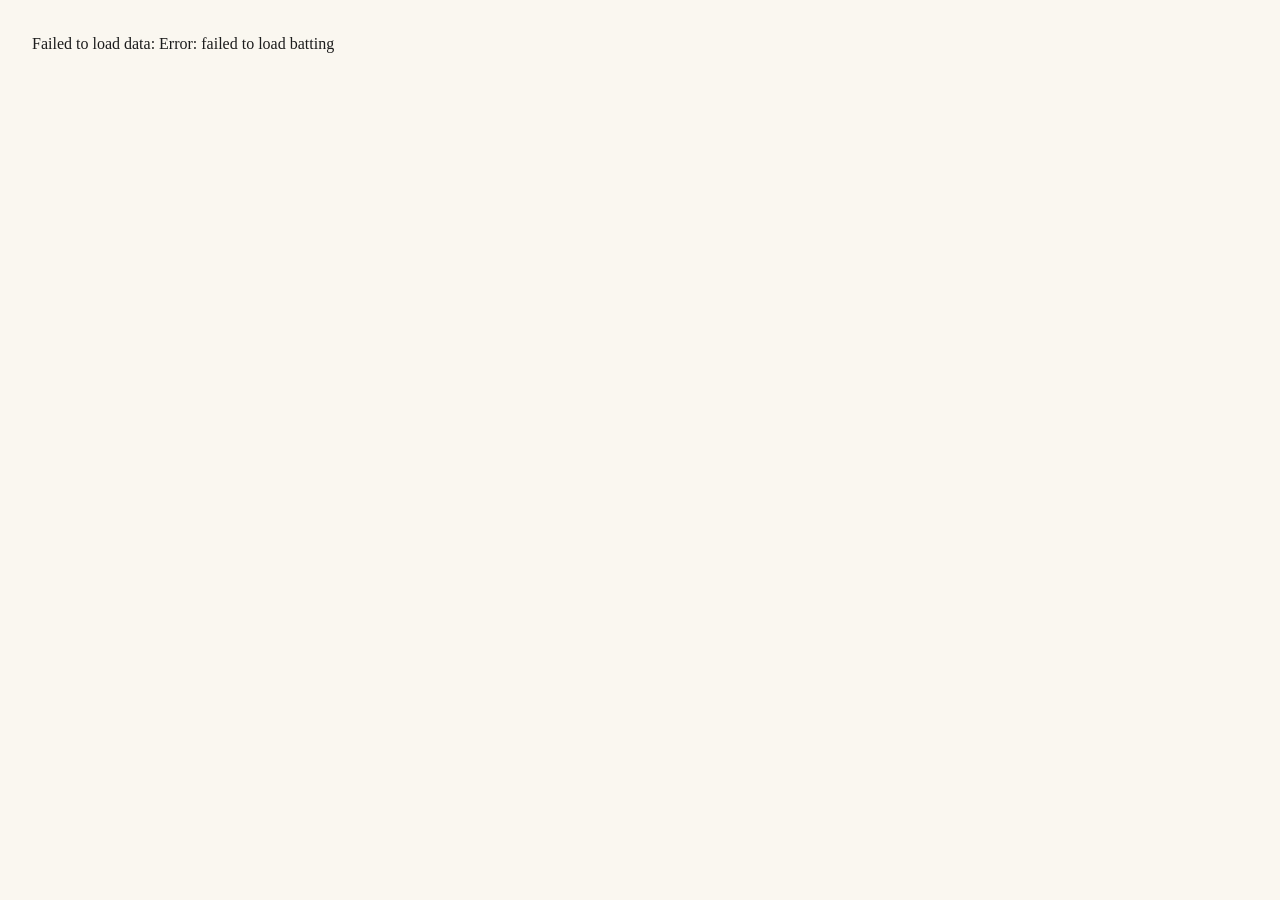
==== docs/index.html @ 2930fd3f "Offer the decades as a shortcut through the year pair Multi-Year takes a From and a To, and the ques" ====
<!DOCTYPE html>
<html lang="en">
<head>
<meta charset="utf-8">
<meta name="viewport" content="width=device-width, initial-scale=1, viewport-fit=cover">
<meta name="apple-mobile-web-app-capable" content="yes">
<meta name="apple-mobile-web-app-status-bar-style" content="black-translucent">
<meta name="apple-mobile-web-app-title" content="Baseball Records">
<meta name="theme-color" content="#0b3d2e">
<title>Baseball Records — Lahman Database 1871–2025</title>
<link rel="stylesheet" href="style.css">
<link rel="manifest" href="manifest.json">
<link rel="apple-touch-icon" href="icon-180.png">
</head>
<body>
<header>
  <h1>⚾ Baseball Records</h1>
  <p class="sub">Lahman Database · 1871–2025</p>
  <nav id="tabs">
    <a href="#players" data-tab="players">Players</a>
    <a href="#teams" data-tab="teams">Seasons</a>
    <a href="#franchises" data-tab="franchises">Franchises</a>
    <a href="#leaders" data-tab="leaders">Leaders</a>
  </nav>
</header>

<main>
  <!-- ============ Players ============ -->
  <section id="tab-players" class="tab">
    <div class="controls">
      <input id="player-search" type="search" placeholder="Search any player… (e.g. Ruth, Willie Mays)" autocomplete="off">
    </div>
    <div id="player-results"></div>
    <div id="player-detail"></div>
  </section>

  <!-- ============ Teams ============ -->
  <section id="tab-teams" class="tab">
    <div class="controls">
      <label>Year <select id="team-year"></select></label>
    </div>
    <div id="season-dashboard"></div>
    <div id="team-list"></div>
    <div id="postseason"></div>
    <div id="team-roster"></div>
  </section>

  <!-- ============ Franchises ============ -->
  <section id="tab-franchises" class="tab">
    <div class="controls">
      <label>Show <select id="franch-scope">
        <option value="Y">Active franchises</option>
        <option value="N">Defunct franchises</option>
        <option value="NA">National Association</option>
        <option value="all">All franchises</option>
      </select></label>
      <input id="franch-search" type="search" placeholder="Filter by name or city…" autocomplete="off">
    </div>
    <div id="franch-list"></div>
    <div id="franch-detail"></div>
  </section>

  <!-- ============ About ============ -->
  <section id="tab-about" class="tab">
    <h2>About</h2>
    <p class="about-lead"><strong>Baseball Records</strong> is a browser for the
      Lahman Baseball Database, covering every major-league season from 1871 to
      2025 — players, seasons, franchises and leaders. It runs entirely on your
      device: there is no server, no account, and no tracking.</p>

    <h3>The data</h3>
    <p>All statistics come from the
      <a href="https://sabr.org/lahman-database/" target="_blank" rel="noopener">Lahman
      Baseball Database</a>, copyright © 1996–2025
      <a href="https://sabr.org/" target="_blank" rel="noopener">SABR</a>
      (Society for American Baseball Research), via generous donation from
      Sean Lahman. It is used under a
      <a href="https://creativecommons.org/licenses/by-sa/3.0/" target="_blank" rel="noopener">Creative
      Commons Attribution-ShareAlike 3.0 Unported</a> licence, and the data
      files this app downloads are shared under that same licence.</p>

    <h3>Changes made to the database</h3>
    <p>The data files here are modified derivatives rather than verbatim
      copies. Each carries only the columns the app reads; a career-games
      column is added to the player file; the franchise files are new tables
      with no counterpart in the original, reconstructing every rename and
      relocation from the per-season team rows; and the Hall of Fame file
      keeps inducted members only. No statistic has been altered.</p>

    <h3>What the source can and cannot say</h3>
    <p>A club's ballparks are worked out from its name, because that is the
      only link the database offers: the park table has no team column, and a
      season records its ground as free text. Most names settle themselves, but
      thirty-nine belong to more than one building — there are three Columbia
      Parks and two Wrigley Fields — and for those the app chooses the ground
      the surrounding seasons and the club's own city point to. It is right far
      more often than a first match would be, and it is still a choice rather
      than a record. Three seasons cannot be placed at all.</p>
    <p>A ballpark's other names carry no dates in the source, so they are
      listed as names the ground went by rather than beside a span that would
      imply one. Where the season table and the park table spell the same
      ground differently, the two are read as one building.</p>
    <p>Team names are what a club was called in a season, which is not always
      what it was formally named: Brooklyn is filed as the Dodgers, then the
      Superbas, then the Robins for eighteen years, then the Dodgers again. The
      places a club is listed under come from those names too, so they follow
      how a club branded itself — Minnesota and Texas rather than Bloomington
      and Arlington — and a club that drops its city from its name, as the
      Athletics did in 2025, has none to give.</p>

    <h3>Which leagues count</h3>
    <p>Leaderboards rank every league in the database. All of them are
      major-league caliber by SABR's reckoning, including the barnstorming
      clubs — the Cuban X Giants, Philadelphia Giants, Brooklyn Royal Giants
      and their peers — which SABR describes as
      <em>“selected as major league caliber in light of the economic and
      social conditions that forced them to play outside a typical league
      structure.”</em> Segregation is why those clubs have no league to be
      listed under, so they are ranked alongside everyone else.</p>
    <p>Rate titles use the official qualifier of 3.1 plate appearances, or one
      inning pitched, per game the player's own league scheduled — not per game
      the longest league that year played, which would hold a short schedule
      to someone else's bar. Schedule length counts games that were decided,
      since tie games were replayed rather than settled and were never part of
      the schedule. That bar is floored at a 40-game schedule so a
      handful of recorded games cannot produce a batting crown.</p>

    <h3>Negro League statistics</h3>
    <p>Negro League data comes from
      <a href="https://www.seamheads.com/NegroLgs/" target="_blank" rel="noopener">Seamheads</a>,
      following SABR's
      <a href="https://sabr.org/latest/sabr-negro-leagues-task-force-issues-recommendations-on-major-league-status/" target="_blank" rel="noopener">2021</a>
      and
      <a href="https://sabr.org/latest/sabr-special-committee-acknowledges-1949-50-negro-american-league-independent-black-baseball-teams-as-major-league-caliber/" target="_blank" rel="noopener">2024</a>
      recommendations on major-league status. Recovering these records is
      ongoing work, and totals can change as new sources are found. Missing
      values are unknown rather than zero.</p>

    <h3>Acknowledgements</h3>
    <p>The database exists because of a long line of researchers. <strong>Pete
      Palmer</strong> compiled much of the raw batting, pitching and fielding
      data. <strong>Sean Lahman</strong> built the first relational version and
      gave it away free from 1995. <strong>Sean Forman</strong> created
      Baseball-Reference and, with Lahman, launched the Baseball Databank.
      <strong>Ted Turocy</strong> automated the annual updates through the
      2010s and linked the data to Retrosheet play-by-play.
      <strong>Tom Ruane</strong>'s work at Retrosheet underpins much of the
      underlying quality, and <strong>Keith Woolner</strong> helped turn the
      early collection into a relational database.</p>
    <p>Substantial ongoing contributions from Derek Adair, Mike Crain, Kevin
      Johnson, Rod Nelson, Tom Tango and Paul Wendt, with Hall of Fame research
      by <strong>Graham Womack</strong> and <strong>Bryan Walko</strong> — and
      many dozens more who have sent corrections over three decades.</p>

    <h3>Questions or feedback</h3>
    <p>Corrections, bugs and suggestions are welcome at
      <a href="mailto:userx7@gmail.com">userx7@gmail.com</a>. Quoting the build
      line below helps — the app stores itself on your device so it keeps
      working offline, which means you may be looking at an older copy than the
      one currently published.</p>

    <h3>This app</h3>
    <p>Open source and free to use. The code is MIT licensed; the data keeps
      its own licence above. Nothing here is affiliated with or endorsed by
      SABR, MLB, or any club.</p>
    <p class="note" id="about-version"></p>
  </section>

  <!-- ============ Leaders ============ -->
  <section id="tab-leaders" class="tab">
    <div class="controls">
      <label>Span <select id="lead-mode">
        <option value="season">Season</option>
        <option value="history">Year by Year</option>
        <option value="career">Career</option>
        <option value="year">Single Year</option>
        <option value="multi">Multi-Year</option>
      </select></label>
      <div id="lead-span-detail">
        <label id="lead-year-wrap">Year <select id="lead-year"></select></label>
        <span id="lead-era-wrap"><span class="seg-label">Era</span>
          <span id="lead-era" class="segmented" role="group" aria-label="Era"></span></span>
        <label id="lead-decade-wrap">Decade <select id="lead-decade"></select></label>
        <label id="lead-start-wrap">From <select id="lead-start"></select></label>
        <label id="lead-end-wrap">To <select id="lead-end"></select></label>
      </div>
      <label>Category <select id="lead-cat">
        <option value="batting">Batting</option>
        <option value="pitching">Pitching</option>
      </select></label>
      <label>Stat <select id="lead-stat"></select></label>
      <label id="lead-limit-wrap">Show <select id="lead-limit">
        <option>10</option><option>25</option><option>50</option>
      </select></label>
      <button id="lead-go">Go</button>
    </div>
    <p class="note" id="lead-note"></p>
    <div id="lead-results"></div>
  </section>
</main>

<footer>
  <p>Data: <a href="https://sabr.org/lahman-database/" target="_blank" rel="noopener">Lahman
    Baseball Database</a> © SABR, modified, used under
    <a href="https://creativecommons.org/licenses/by-sa/3.0/" target="_blank" rel="noopener">CC BY-SA 3.0</a>
    · <a href="#about">About &amp; acknowledgements</a></p>
</footer>

<script src="api-local.js"></script>
<script src="app.js"></script>
<script>
if ('serviceWorker' in navigator) navigator.serviceWorker.register('sw.js');
</script>
</body>
</html>
---- docs/style.css ----
* { box-sizing: border-box; margin: 0; padding: 0; }

:root {
  --green: #0b3d2e;
  --green-light: #14523e;
  --cream: #faf7f0;
  --ink: #1c1c1c;
  --muted: #6b6b62;
  --accent: #b8442c;
  --line: #ddd8cc;
  --row-alt: #f3efe4;
}

body {
  font-family: Georgia, 'Times New Roman', serif;
  background: var(--cream);
  color: var(--ink);
  line-height: 1.45;
}

header {
  background: var(--green);
  color: #f5f1e6;
  padding: 1.2rem 1.5rem 0;
}
header h1 { font-size: 1.6rem; letter-spacing: .02em; }
header .sub { color: #c9d6c5; font-size: .85rem; margin-top: .15rem; }

nav#tabs { margin-top: .9rem; display: flex; gap: .25rem; flex-wrap: wrap; }
nav#tabs a {
  color: #e8e4d5;
  text-decoration: none;
  padding: .45rem .95rem;
  border-radius: 6px 6px 0 0;
  font-size: .95rem;
}
nav#tabs a.active { background: var(--cream); color: var(--green); font-weight: bold; }
nav#tabs a:not(.active):hover { background: var(--green-light); }

main { max-width: 1100px; margin: 0 auto; padding: 1.25rem 1.5rem 3rem; }

.tab { display: none; }
.tab.active { display: block; }

.controls {
  display: flex; gap: .9rem; align-items: end; flex-wrap: wrap;
  margin-bottom: 1rem;
}
.controls label { font-size: .8rem; color: var(--muted); display: flex; flex-direction: column; gap: .2rem; }
input[type="search"], select, button {
  font-family: inherit; font-size: 1rem;
  padding: .45rem .6rem;
  border: 1px solid var(--line);
  border-radius: 6px;
  background: #fff;
  color: var(--ink);
}
input[type="search"] { width: min(420px, 90vw); }
button {
  background: var(--green); color: #fff; border: none; cursor: pointer;
  padding: .5rem 1.2rem;
}
button:hover { background: var(--green-light); }

h2 { font-size: 1.35rem; margin: 1.1rem 0 .4rem; color: var(--green); }
h3 { font-size: 1.05rem; margin: 1rem 0 .35rem; color: var(--green); }
.note { color: var(--muted); font-size: .82rem; margin: .3rem 0 .6rem; }
.warn { color: var(--accent); font-weight: bold; font-size: .95rem; }

details.more-awards { margin-bottom: 1rem; }
details.more-awards summary {
  cursor: pointer; color: var(--muted); font-size: .85rem;
  padding: .35rem 0; user-select: none;
}
details.more-awards summary:hover { color: var(--green); }
details.more-awards[open] summary { margin-bottom: .35rem; }

.table-wrap { overflow-x: auto; border: 1px solid var(--line); border-radius: 8px; background: #fff; margin-bottom: 1rem; }
table { border-collapse: collapse; width: 100%; font-size: .88rem; }
th, td { padding: .35rem .55rem; text-align: right; white-space: nowrap; }
th:first-child, td:first-child,
th.txt, td.txt { text-align: left; }
thead th {
  background: var(--green); color: #f0ecdf;
  font-family: Verdana, sans-serif; font-size: .7rem; text-transform: uppercase;
  letter-spacing: .04em; position: sticky; top: 0;
}
tbody tr:nth-child(even) { background: var(--row-alt); }
tbody tr:hover { background: #e9f0e4; }
tr.totals td { border-top: 2px solid var(--green); font-weight: bold; background: #eef2e6; }

/* Division/league heading rows inside a single standings table, so every
   division shares one set of column widths. */
tr.section td {
  background: var(--green-light);
  color: #f0ecdf;
  font-family: Verdana, sans-serif;
  font-size: .72rem;
  font-weight: bold;
  letter-spacing: .05em;
  text-transform: uppercase;
  padding: .4rem .55rem;
}
tbody tr.section:hover td { background: var(--green-light); }
table.standings td:first-child { min-width: 11rem; }

a.player-link, a.team-link { color: var(--accent); text-decoration: none; font-weight: bold; }
a.player-link:hover, a.team-link:hover { text-decoration: underline; }

.bio-card {
  background: #fff; border: 1px solid var(--line); border-radius: 8px;
  padding: 1rem 1.25rem; margin-bottom: 1rem;
}
.bio-card h2 { margin-top: 0; }
.bio-line { color: var(--muted); font-size: .9rem; }
.badges { margin-top: .45rem; display: flex; gap: .4rem; flex-wrap: wrap; }
.badge {
  font-family: Verdana, sans-serif; font-size: .68rem; font-weight: bold;
  padding: .18rem .55rem; border-radius: 99px;
  background: var(--green); color: #fff;
}
.badge.hof { background: #8a6d1a; }
.badge.ws { background: var(--accent); }
.badge.active {
  background: #e4efe2; color: #1d6b3f; border: 1px solid #a9cbb2;
  font-size: .62rem; padding: .1rem .4rem; vertical-align: .06rem;
}

.result-list { display: flex; flex-direction: column; gap: .3rem; margin-bottom: 1rem; }
.result-item {
  background: #fff; border: 1px solid var(--line); border-radius: 6px;
  padding: .45rem .8rem; cursor: pointer; display: flex; justify-content: space-between;
}
.result-item:hover { background: var(--row-alt); }
.result-item .meta { color: var(--muted); font-size: .82rem; }

.rank-num { color: var(--muted); }

/* season dashboard: each league's Triple Crown leaders above the standings */
.dashboard-lg { margin-bottom: 1rem; }
.dashboard-lg h3 { margin-bottom: .45rem; }
.dashboard-lg h3 .note { font-weight: normal; margin-left: .4rem; }
.tile-grid {
  display: grid; gap: .5rem;
  grid-template-columns: repeat(auto-fit, minmax(9.5rem, 1fr));
}
.tile {
  background: #fff; border: 1px solid var(--line); border-radius: 6px;
  padding: .5rem .7rem;
}
.tile-stat {
  display: block; color: var(--muted); text-decoration: none;
  font-size: .68rem; letter-spacing: .05em; text-transform: uppercase;
}
.tile-stat:hover { color: var(--accent); text-decoration: underline; }
.tile-value { font-size: 1.35rem; font-weight: bold; line-height: 1.15; }
.tile-who { font-size: .8rem; }
.tile-team { color: var(--muted); font-size: .72rem; margin-left: .35rem; }
.tile-none, .tile-tied { color: var(--muted); font-style: italic; }

/* the cities a franchise left behind, under its current name */
.former {
  display: block; color: var(--muted); font-size: .74rem;
  font-weight: normal; margin-top: .1rem;
}

footer { text-align: center; color: var(--muted); font-size: .8rem; padding: 1rem; border-top: 1px solid var(--line); }
footer a { color: var(--muted); }

.loading { color: var(--muted); font-style: italic; padding: 1rem 0; }

/* ------------------------------------------------ iPad / tablet (≤1024px) */
@media (max-width: 1024px) {
  main { padding: 1rem 1.1rem 2.5rem; }
  table { font-size: .84rem; }
  th, td { padding: .32rem .45rem; }
}

/* ------------------------------------------------ iPhone / phone (≤640px) */
@media (max-width: 640px) {
  header { padding: .9rem 1rem 0; }
  header h1 { font-size: 1.25rem; }
  header .sub { font-size: .75rem; }

  /* horizontally scrollable tab bar */
  nav#tabs {
    margin-top: .7rem;
    flex-wrap: nowrap;
    overflow-x: auto;
    -webkit-overflow-scrolling: touch;
    scrollbar-width: none;
  }
  nav#tabs::-webkit-scrollbar { display: none; }
  nav#tabs a { flex: 0 0 auto; font-size: .88rem; padding: .55rem .8rem; }

  main { padding: .9rem .75rem 2rem; }

  .controls { gap: .55rem; }
  .controls label { flex: 1 1 40%; }
  .controls select { width: 100%; }
  input[type="search"] { width: 100%; }
  /* the Go button only — a direct child. The era buttons are nested inside
     the segmented control and must stay side by side, not stack. */
  .controls > button { flex: 1 1 100%; }
  .segmented { width: 100%; }
  .segmented button { flex: 1 1 0; padding: .38rem .3rem; text-align: center; }

  table { font-size: .78rem; }
  th, td { padding: .3rem .4rem; }

  .result-item { flex-direction: column; gap: .1rem; }
  .bio-card { padding: .8rem .9rem; }
  .bio-card h2 { font-size: 1.2rem; }
  .bio-line { font-size: .82rem; }
  h2 { font-size: 1.15rem; }
}

/* iOS: comfortable touch targets on any coarse-pointer device */
@media (pointer: coarse) {
  input[type="search"], select, button { min-height: 44px; font-size: 16px; }
  nav#tabs a { min-height: 40px; display: flex; align-items: center; }
  .result-item { padding: .65rem .8rem; }
}

/* iPhone notch / home-indicator safe areas */
@supports (padding: env(safe-area-inset-left)) {
  header { padding-left: max(1.5rem, env(safe-area-inset-left)); padding-right: max(1.5rem, env(safe-area-inset-right)); padding-top: max(1.2rem, env(safe-area-inset-top)); }
  main { padding-left: max(.75rem, env(safe-area-inset-left)); padding-right: max(.75rem, env(safe-area-inset-right)); }
  footer { padding-bottom: max(1rem, env(safe-area-inset-bottom)); }
}

/* about page — attribution and acknowledgements */
#tab-about { max-width: 46rem; }
#tab-about h3 { margin-top: 1.4rem; }
#tab-about p { line-height: 1.55; margin: .5rem 0; }
#tab-about blockquote, #tab-about em { color: var(--muted); }
.about-lead { font-size: 1.02rem; }
footer p { line-height: 1.6; }

/* position arc: which position a player held, and when */
.pos-arc { display: flex; flex-wrap: wrap; align-items: baseline; gap: .1rem .35rem; }
.pos-run { white-space: nowrap; font-size: .88rem; color: var(--muted); }
.pos-run b { color: inherit; font-family: Verdana, sans-serif; font-size: .8rem;
  background: var(--green); color: #fff; border-radius: 4px; padding: .1rem .35rem;
  margin-right: .2rem; }
.pos-sep { color: var(--muted); font-size: .8rem; padding: 0 .1rem; }

/* Whatever narrows the span — a year, an era, a year pair — shares one row
   beneath the drop-downs. Keeping them together matters: the era buttons are
   a different height from a select, so they leave the baseline ragged inline,
   and picking Custom must reveal From/To next to the button that revealed
   them rather than back up among the other controls. */
#lead-span-detail {
  order: 1; flex: 0 0 100%;
  display: flex; gap: .9rem; align-items: end; flex-wrap: wrap;
}
#lead-era-wrap { display: flex; flex-direction: column; gap: .2rem; }
.seg-label { font-size: .8rem; color: var(--muted); }
.segmented { display: inline-flex; border: 1px solid var(--line); border-radius: 6px; overflow: hidden; }
.segmented button {
  font: inherit; font-size: .82rem; border: 0; background: #fff;
  color: var(--muted); padding: .32rem .6rem; cursor: pointer;
  border-right: 1px solid var(--line); white-space: nowrap;
}
.segmented button:last-child { border-right: 0; }
.segmented button:hover { background: var(--row-alt); }
.segmented button.on { background: var(--green); color: #fff; }

/* franchise season list: manager column */
.mgr-p { color: var(--accent); font-weight: bold; }
.mgr-more { color: var(--muted); font-size: .8em; }
/* reached the postseason but did not win it */
.badge.post { background: #e8e3d6; color: var(--muted); border: 1px solid var(--line); }
/* a ballpark's other names — Parks records them without dates */
.park-alias { display: block; color: var(--muted); font-size: .74rem; }
/* a name the building carried for a stretch, indented under the building */
.park-era { display: inline-block; padding-left: 1.1rem; color: var(--muted); }
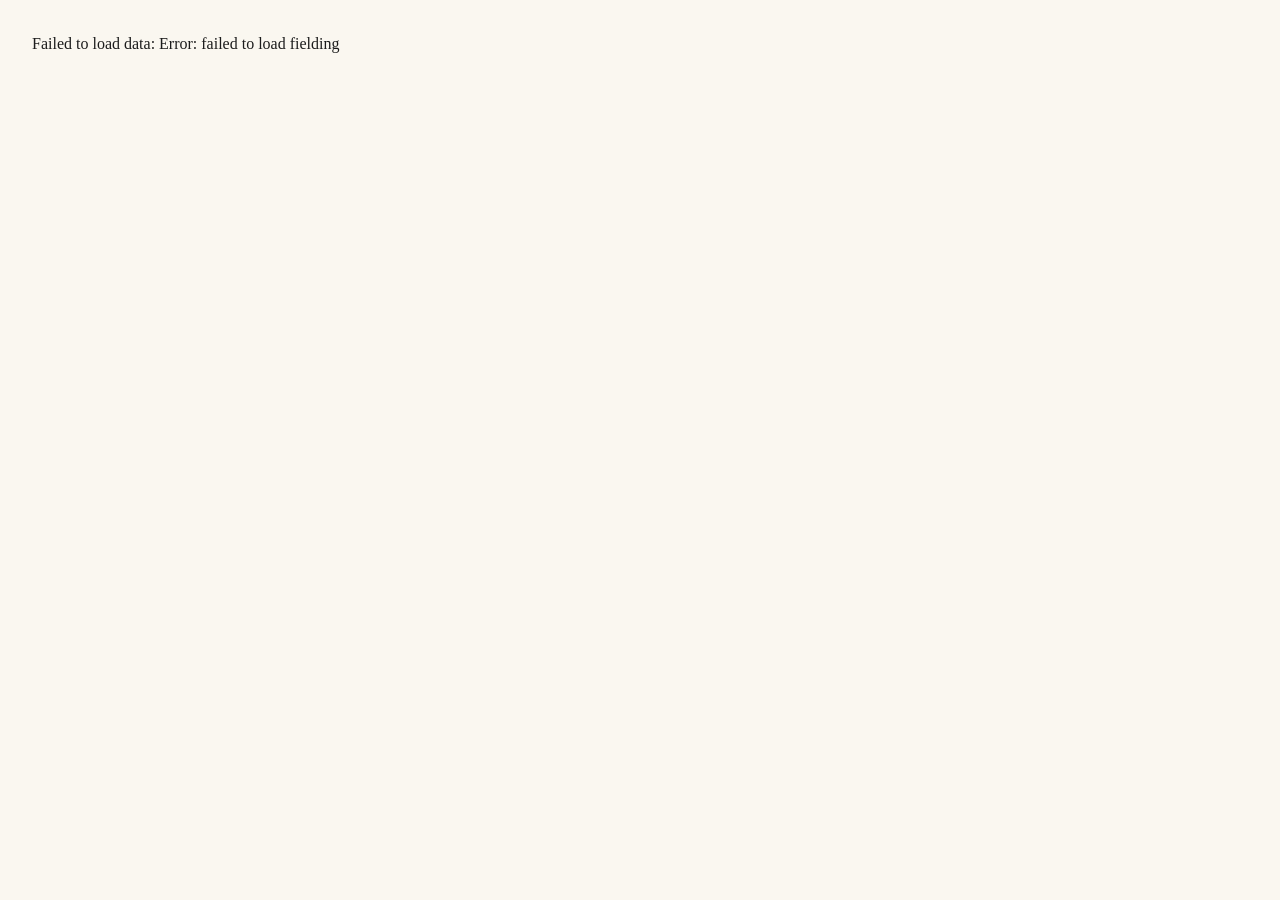
==== commit 8c8edc83: "Match the app: one stat order, caught stealing, a fixed season board, dashes - A stat tile on a seas" ====
--- a/docs/index.html
+++ b/docs/index.html
@@ -21,6 +21,7 @@
     <a href="#teams" data-tab="teams">Seasons</a>
     <a href="#franchises" data-tab="franchises">Franchises</a>
     <a href="#leaders" data-tab="leaders">Leaders</a>
+    <a href="#favorites" data-tab="favorites">Favorites</a>
   </nav>
 </header>
 
@@ -58,6 +59,11 @@
     </div>
     <div id="franch-list"></div>
     <div id="franch-detail"></div>
+  </section>
+
+  <!-- ============ Favorites ============ -->
+  <section id="tab-favorites" class="tab">
+    <div id="fav-list"></div>
   </section>
 
   <!-- ============ About ============ -->
@@ -125,6 +131,28 @@
       the schedule. That bar is floored at a 40-game schedule so a
       handful of recorded games cannot produce a batting crown.</p>
 
+    <h3>Wins Above Replacement</h3>
+    <p>WAR, OPS+ and ERA+ are the one thing here that does not come from
+      Lahman, which holds no adjusted statistic of any kind — no WAR, no park
+      factor, no OPS+. They are
+      <a href="https://www.baseball-reference.com/" target="_blank" rel="noopener">Baseball-Reference</a>'s
+      published figures, matched to Lahman players on an identifier SABR
+      maintains between the two. They are that site's numbers rather than
+      anything worked out here, and Baseball-Reference revises them as its
+      methods change, so a figure can move without anything in this app having
+      changed.</p>
+    <p>A pitcher has two of them — what he was worth on the mound, and what he
+      was worth at the plate. Each is shown on its own line rather than added
+      together, so a career figure for a man who did both is the sum of the two
+      tables. For Babe Ruth that is 162.3 as a batter and 20.4 as a pitcher.</p>
+    <p>The column is blank for the barnstorming clubs described above.
+      Baseball-Reference publishes WAR for fourteen leagues, including all seven
+      Negro major leagues, but not for the independent clubs. WAR is measured
+      against a league — its run environment, and the replacement level drawn
+      from it — and clubs that played outside a league structure have no such
+      baseline to be measured against. A blank there means no figure has been
+      published, not a low one.</p>
+
     <h3>Negro League statistics</h3>
     <p>Negro League data comes from
       <a href="https://www.seamheads.com/NegroLgs/" target="_blank" rel="noopener">Seamheads</a>,
@@ -169,14 +197,16 @@
   <!-- ============ Leaders ============ -->
   <section id="tab-leaders" class="tab">
     <div class="controls">
-      <label>Span <select id="lead-mode">
+      <span id="lead-fixed"></span>
+      <label class="lead-free">Span <select id="lead-mode">
         <option value="season">Season</option>
         <option value="history">Year by Year</option>
         <option value="career">Career</option>
         <option value="year">Single Year</option>
-        <option value="multi">Multi-Year</option>
-      </select></label>
-      <div id="lead-span-detail">
+        <option value="decade">Decade</option>
+        <option value="range">Custom Range</option>
+      </select></label>
+      <div id="lead-span-detail" class="lead-free">
         <label id="lead-year-wrap">Year <select id="lead-year"></select></label>
         <span id="lead-era-wrap"><span class="seg-label">Era</span>
           <span id="lead-era" class="segmented" role="group" aria-label="Era"></span></span>
@@ -184,15 +214,15 @@
         <label id="lead-start-wrap">From <select id="lead-start"></select></label>
         <label id="lead-end-wrap">To <select id="lead-end"></select></label>
       </div>
-      <label>Category <select id="lead-cat">
+      <label class="lead-free">Category <select id="lead-cat">
         <option value="batting">Batting</option>
         <option value="pitching">Pitching</option>
       </select></label>
-      <label>Stat <select id="lead-stat"></select></label>
+      <label class="lead-free">Stat <select id="lead-stat"></select></label>
       <label id="lead-limit-wrap">Show <select id="lead-limit">
         <option>10</option><option>25</option><option>50</option>
       </select></label>
-      <button id="lead-go">Go</button>
+      <button id="lead-go" class="lead-free">Go</button>
     </div>
     <p class="note" id="lead-note"></p>
     <div id="lead-results"></div>
@@ -200,9 +230,14 @@
 </main>
 
 <footer>
+  <p class="colophon"><strong>Baseball Records</strong><br>
+     Lahman Database · 1871–2025<br>
+     Copyright © 2026 Mike Parker · All rights reserved</p>
   <p>Data: <a href="https://sabr.org/lahman-database/" target="_blank" rel="noopener">Lahman
     Baseball Database</a> © SABR, modified, used under
     <a href="https://creativecommons.org/licenses/by-sa/3.0/" target="_blank" rel="noopener">CC BY-SA 3.0</a>
+    · WAR, OPS+ and ERA+ courtesy of
+    <a href="https://www.baseball-reference.com/" target="_blank" rel="noopener">Baseball-Reference</a>
     · <a href="#about">About &amp; acknowledgements</a></p>
 </footer>
 
--- a/docs/style.css
+++ b/docs/style.css
@@ -167,6 +167,13 @@
 footer { text-align: center; color: var(--muted); font-size: .8rem; padding: 1rem; border-top: 1px solid var(--line); }
 footer a { color: var(--muted); }
 
+/* Name, what this build is, who owns it -- the order an About box has used
+   since long before any of this, and the same three lines on every one of
+   these sites. */
+.colophon { line-height: 1.5; margin-bottom: .7rem; }
+.colophon strong { color: var(--ink); font-size: .9rem; }
+
+
 .loading { color: var(--muted); font-style: italic; padding: 1rem 0; }
 
 /* ------------------------------------------------ iPad / tablet (≤1024px) */
@@ -245,6 +252,12 @@
   margin-right: .2rem; }
 .pos-sep { color: var(--muted); font-size: .8rem; padding: 0 .1rem; }
 
+/* A season tile's board: that stat in that year, with only the count to
+   choose. The full set of controls belongs to the Leaders tab itself. */
+#tab-leaders.fixed .lead-free { display: none !important; }
+#tab-leaders:not(.fixed) #lead-fixed { display: none; }
+#lead-fixed { align-self: center; color: var(--muted); }
+
 /* Whatever narrows the span — a year, an era, a year pair — shares one row
    beneath the drop-downs. Keeping them together matters: the era buttons are
    a different height from a select, so they leave the baseline ragged inline,
@@ -275,3 +288,12 @@
 .park-alias { display: block; color: var(--muted); font-size: .74rem; }
 /* a name the building carried for a stretch, indented under the building */
 .park-era { display: inline-block; padding-left: 1.1rem; color: var(--muted); }
+
+/* the star that keeps something in favorites — a button, not a link: it
+   changes what this browser holds, it does not go anywhere */
+.fav { background: none; border: 0; cursor: pointer; padding: 0 .35rem;
+       font-size: 1rem; line-height: 1; color: var(--muted);
+       font-family: inherit; }
+.fav.on { color: #b8901a; }
+.fav:hover, .fav:focus-visible { color: var(--accent); }
+h2 .fav { font-size: 1.1rem; vertical-align: middle; }
